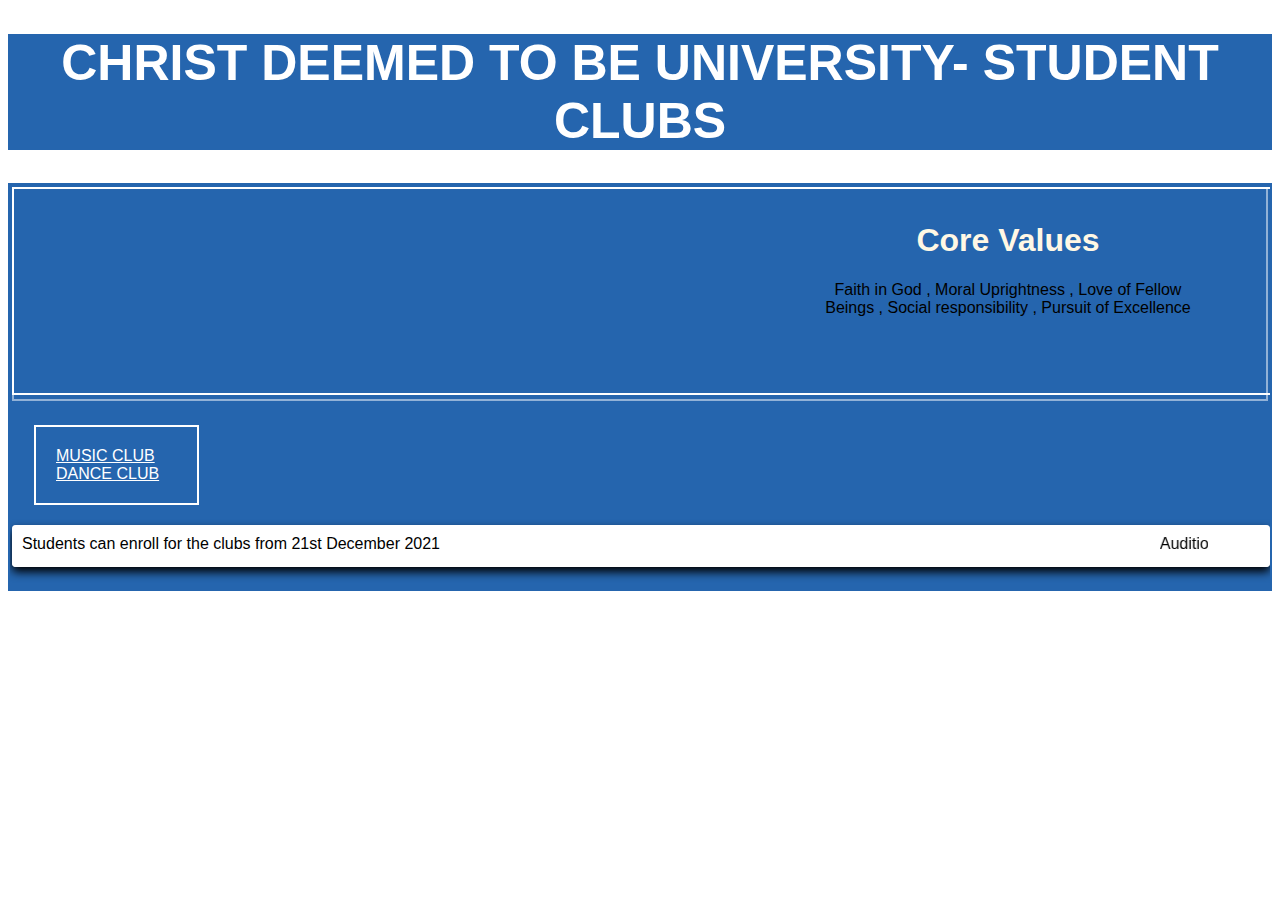
==== christunivsc.html @ 2742297f "Add files via upload" ====
<!DOCTYPE html>
<html>
<head>
<title>
CHRIST DEEMED TO BE UNIVERSITY-STUDENT CLUBS
</title>
<link rel="stylesheet" href="stylecs.css">
<script src="fun.js"></script>
</head>
<body>
<h1 class="my">CHRIST DEEMED TO BE UNIVERSITY- STUDENT CLUBS</h3>
<div class="full">
<div class="maindiv">
<div class="childdiv">
<h1> </h1></br>

</div>
<div class="childdiv">
<h1> </h1>
 
</div>

<div class="childdiv">
<h1>Core Values</h1>
Faith in God 
, Moral Uprightness 
, Love of Fellow Beings 
, Social responsibility 
, Pursuit  of Excellence 
</div>
</div>
<div class="linkcontent">
<div class="childl d">
<a href="#" id="contents" onclick="teacher()">MUSIC CLUB</a></br>
<a href="#" id="contents" onclick="student()">DANCE CLUB</a>
</div>
<div class="childl a" id="student" >
<h2>DANCE CLUB MEMBER DETAILS</h2>
<table style='border: 1px solid #900'>
    <tr>
      <th>Register No</th>
      <th>Name</th>
      <th>DOB</th>
      <th>Class</th>
      <th>Phone Number</th>
    </tr>
    <tr>
      <td>2147123</td>
      <td>Rishi</td>
      <td>01/05/2000</td>
      <td>1BA JPENG</td>
       <td>04/1/21</td>
    </tr>
    <tr>
        <td>2147145</td>
        <td>Nitin</td>
        <td>02/06/1999</td>
        <td>1MCA</td>
         <td>12/1/21</td>
    </tr>
    <tr>
        <td>2147275</td>
        <td>Eva</td>
        <td>26/1/2001</td>
        <td>1MCA</td>
         <td>21/1/21</td>
    </tr>
    <tr>
        <td>2147209</td>
        <td>Robin</td>
        <td>07/2/2000</td>
        <td>1MA</td>
         <td>3/1/21</td>
    </tr>
    <tr>
        <td>2147213</td>
        <td>Roshini</td>
        <td>09/5/2000</td>
        <td>2BA-JPENG</td>
         <td>4/1/21</td>
    </tr>
    <tr>
        <td>2147231</td>
        <td>Gautami</td>
        <td>23/8/2001</td>
        <td>3BSC-CSMS</td>
         <td>2/1/21</td>
    </tr>
    <tr>
        <td>2147211</td>
        <td>John</td>
        <td>3/9/1998</td>
        <td>1BCA-B</td>
         <td>6/7/21</td>
    </tr>
    <tr>
        <td>2147223</td>
        <td>Keerthi</td>
        <td>8/09/2001</td>
        <td>1MCA</td>
         <td>21/2/21</td>
    </tr>
  </table>
</div>
<div class="childl b" id="teacher" >
    <h1 style="color:white">MUSIC CLUB</h1>
    <ol style="list-style-type:upper-roman">
        <li><dd><img src="https://media-exp1.licdn.com/dms/image/C5603AQFM8mrF_Lj1Ng/profile-displayphoto-shrink_200_200/0/1620900561788?e=1645056000&v=beta&t=9qKxIcKDvZlpNxYmJIbX0IqKcqVp9IdDZ9VYXA1pWBI"><br>PRUJEETH JOSHUA</dd>
            <ul>
            <li>Choir Director</li>
            <li>Guitarist/Drummer/Singer</li>
            <li>Phone Number : 987342345</li>
          </ul>
          <br>
          <li><dd> <img src="https://media-exp1.licdn.com/dms/image/C5603AQFyDT027O9-xQ/profile-displayphoto-shrink_200_200/0/1600667810302?e=1645056000&v=beta&t=_GzWXgT9RXtEpCl7mOfQ9xIjI3trtWHd5UoB2cr9pjg"> <br>SHARON ESTHER</dd>
            <ul>
                <li>Music Club Coordinator 2021-2022</li>
                <li>Pursuing MBA</li>
                <li>Phone Number : 9675678754</li>
              </ul>
<br>
        
            
           
    </div>
</div>
<div class="news blue">
    <span>Students can enroll for the clubs from 21st December 2021</span><span class="text1" ><marquee> Auditions for the music club will start on January 3rd 2022. Contact :9897654678 for any queries</marquee></span>
    </div>
</body>
</html>
---- stylecs.css ----
body {
    font-family:  Helvetica, sans-serif;
   
  }
  .my
  {
  background: #2565AE;
  color:white;
  
  }
  a
  {
  color: white;
  }
  .full {
  background : #2565AE;
    float: none;
    border: 2px solid transparent ;
    padding: 2px;
  
    margin-bottom: 20px;
   overflow: auto;
  
    height: auto;
  }
  .maindiv {
  width: 100%;
    height: 200px;
    border: 2px solid white;
    padding: 2px;
    float: left;
    margin-bottom: 30px;
    background-image: url('http://i.huffpost.com/gen/1909312/images/o-INDIA-TECHNOLOGY-facebook.jpg');
    background-repeat: no-repeat;
  }
  .childdiv {
    width: 30%;
    border: 2px;
    padding: 10px;
    float: left;
    text-align: center;
  }
  
  h1,
  h2 {
    text-align: center;
  color:#FFF8E5;
  }
  .my {
    font-size: 50px;
  }
  .linkcontent {
    height: 170px;
    border: 2px solid rgba(255, 255, 255, 0.5);
    padding: 20px;
  }
  .childl {
    float: left;
  }
  img {
    width: 50px;
    height: 50px;
    display: block;
    margin: 10 left;
  }
  .d {
    width: 10%;
    border: 2px solid white;
    padding: 20px;
    float: left;
    margin-right: 70px;
    margin-bottom: 20px;
  }
  .a {
    width: 35%;
    border: 2px solid white;
    padding: 20px;
    float: left;
    margin-right: 70px;
    margin-bottom: 20px;
  }
  .b {
    width: 40%;
    border: 2px solid white;
    padding: 20px;
    float: left;
    background:#D5F3FE; 
   margin-left: 40px;
  color:black;
  }
  .a,
  .b {
    display: none;
  }
  table {
    border-collapse: collapse;
  background:white;
  }
  
  th,
  td {
    border: 1px solid black;
    padding: 20px;
  }
  
  .blue {
    background: white;
  }
  
  .news {
    box-shadow: inset 0 -15px 30px white, 0 5px 10px;
    width: 100%;
    margin: 20px auto;
    overflow: hidden;
    border-radius: 4px;
    padding: 1px;
  }
  
  .news span {
    float: left;
    color: black;
    padding: 9px;
    position: relative;
    top: 1%;
    box-shadow: inset 0 -15px 30px white;
    font: 16px "Raleway", Helvetica, Arial, sans-serif;
  }
  
  .text1 {
    box-shadow: none !important;
    width: 750px;
    color: black;
  }
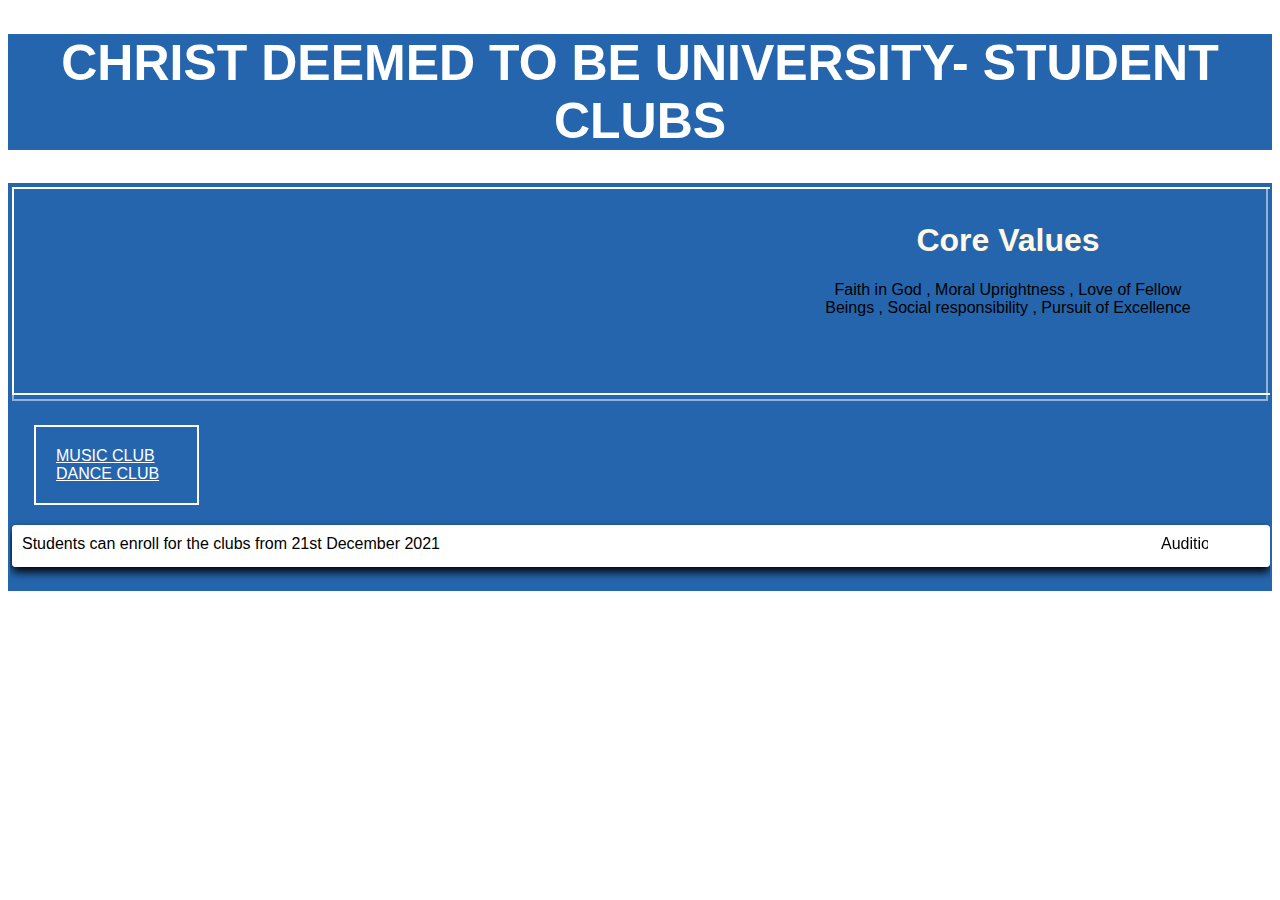
==== commit 1e82e674: "Add files via upload" ====
--- a/christunivsc.html
+++ b/christunivsc.html
@@ -42,63 +42,63 @@
       <th>Name</th>
       <th>DOB</th>
       <th>Class</th>
-      <th>Phone Number</th>
+     
     </tr>
     <tr>
       <td>2147123</td>
       <td>Rishi</td>
       <td>01/05/2000</td>
       <td>1BA JPENG</td>
-       <td>04/1/21</td>
+       
     </tr>
     <tr>
         <td>2147145</td>
         <td>Nitin</td>
         <td>02/06/1999</td>
         <td>1MCA</td>
-         <td>12/1/21</td>
+       
     </tr>
     <tr>
         <td>2147275</td>
         <td>Eva</td>
         <td>26/1/2001</td>
         <td>1MCA</td>
-         <td>21/1/21</td>
+         
     </tr>
     <tr>
         <td>2147209</td>
         <td>Robin</td>
         <td>07/2/2000</td>
         <td>1MA</td>
-         <td>3/1/21</td>
+        
     </tr>
     <tr>
         <td>2147213</td>
         <td>Roshini</td>
         <td>09/5/2000</td>
         <td>2BA-JPENG</td>
-         <td>4/1/21</td>
+         
     </tr>
     <tr>
         <td>2147231</td>
         <td>Gautami</td>
         <td>23/8/2001</td>
         <td>3BSC-CSMS</td>
-         <td>2/1/21</td>
+       
     </tr>
     <tr>
         <td>2147211</td>
         <td>John</td>
         <td>3/9/1998</td>
         <td>1BCA-B</td>
-         <td>6/7/21</td>
+         
     </tr>
     <tr>
         <td>2147223</td>
         <td>Keerthi</td>
         <td>8/09/2001</td>
         <td>1MCA</td>
-         <td>21/2/21</td>
+         
     </tr>
   </table>
 </div>
